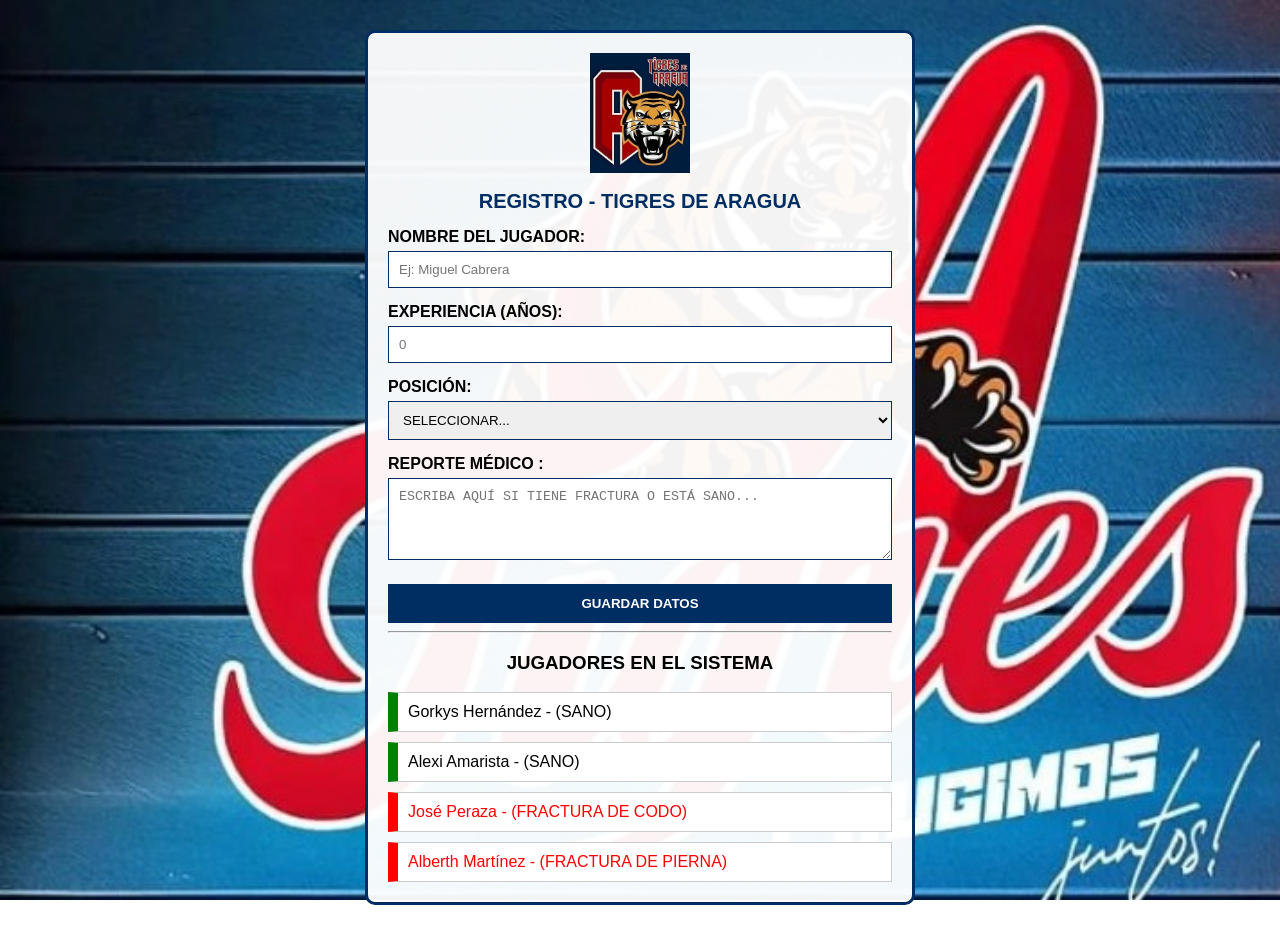
==== index.html @ 0ae6f410 "Rename tarea.html to index.html" ====
<!DOCTYPE html>
<html>
<head>
    <meta charset="UTF-8">
    <meta name="viewport" content="width=device-width, initial-scale=1.0">
    <title>TIGRES DE ARAGUA</title>
    <link rel="stylesheet" href="tarea.css">
</head>
<body>
    <div class="contenedor">
        <img src="Tigre.jpg" alt="Logo" class="logo">
        <h1>REGISTRO - TIGRES DE ARAGUA</h1>

        <form class="caja_registro">
            <label>NOMBRE DEL JUGADOR:</label>
            <input type="text" placeholder="Ej: Miguel Cabrera">

            <label>EXPERIENCIA (AÑOS):</label>
            <input type="number" placeholder="0">

            <label>POSICIÓN:</label>
            <select>
                <option>SELECCIONAR...</option>
                <option>LANZADOR</option>
                <option>BATEADOR</option>
            </select>

            <label>REPORTE MÉDICO :</label>
            <textarea placeholder="ESCRIBA AQUÍ SI TIENE FRACTURA O ESTÁ SANO..." rows="4"></textarea>

            <button type="button" onclick="alert('REGISTRO GUARDADO')">GUARDAR DATOS</button>
        </form>

        <hr>

        <h3>JUGADORES EN EL SISTEMA</h3>
        <div class="fichas">
            <div class="tarjeta ok">Gorkys Hernández - (SANO)</div>
            <div class="tarjeta ok">Alexi Amarista - (SANO)</div>
            <div class="tarjeta mal">José Peraza - (FRACTURA DE CODO)</div>
            <div class="tarjeta mal">Alberth Martínez - (FRACTURA DE PIERNA)</div>
        </div>
    </div>
</body>
</html>
---- tarea.css ----
body {
    background-image: url("Tigre aragua.jpg");
    background-size: cover;
    background-attachment: fixed;
    font-family: Arial, sans-serif;
    margin: 0;
    padding: 10px;
}
.contenedor {
    background-color: rgba(255, 255, 255, 0.95);
    
    max-width: 550px;
    width: 95%;
    margin: 20px auto;
    padding: 20px;
    border: 3px solid #002d62;
    border-radius: 10px;
    text-align: center;
   
    box-sizing: border-box;
}
.logo { width: 100px; }
h1 { color: #002d62; font-size: 20px; }
label { display: block; text-align: left; margin-top: 15px; font-weight: bold; }
input, select, textarea {
    width: 100%;
    padding: 10px;
    margin-top: 5px;
    border: 1px solid #002d62;
    box-sizing: border-box;
}
button {
    background-color: #002d62;
    color: white;
    width: 100%;
    padding: 12px;
    border: none;
    margin-top: 20px;
    font-weight: bold;
    cursor: pointer;
}
.tarjeta {
    text-align: left;
    padding: 10px;
    margin-top: 10px;
    border: 1px solid #ccc;
    background: white;
}
.ok { border-left: 10px solid green; }
.mal { border-left: 10px solid red; color: red; }
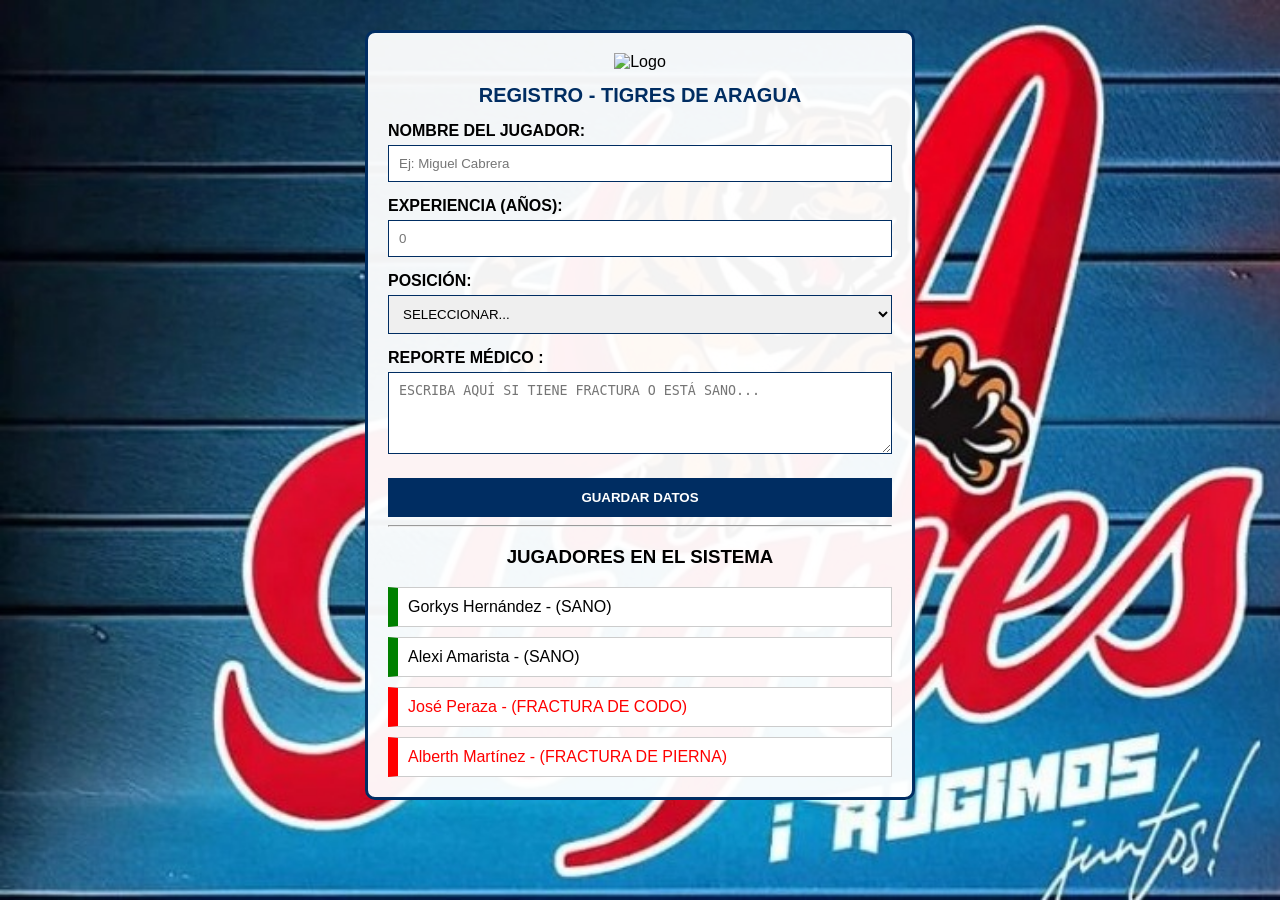
==== commit 8a5f4e2a: "Update index.html" ====
--- a/index.html
+++ b/index.html
@@ -8,7 +8,7 @@
 </head>
 <body>
     <div class="contenedor">
-        <img src="Tigre.jpg" alt="Logo" class="logo">
+        <img src="Tigre.JPG" alt="Logo" class="logo">
         <h1>REGISTRO - TIGRES DE ARAGUA</h1>
 
         <form class="caja_registro">
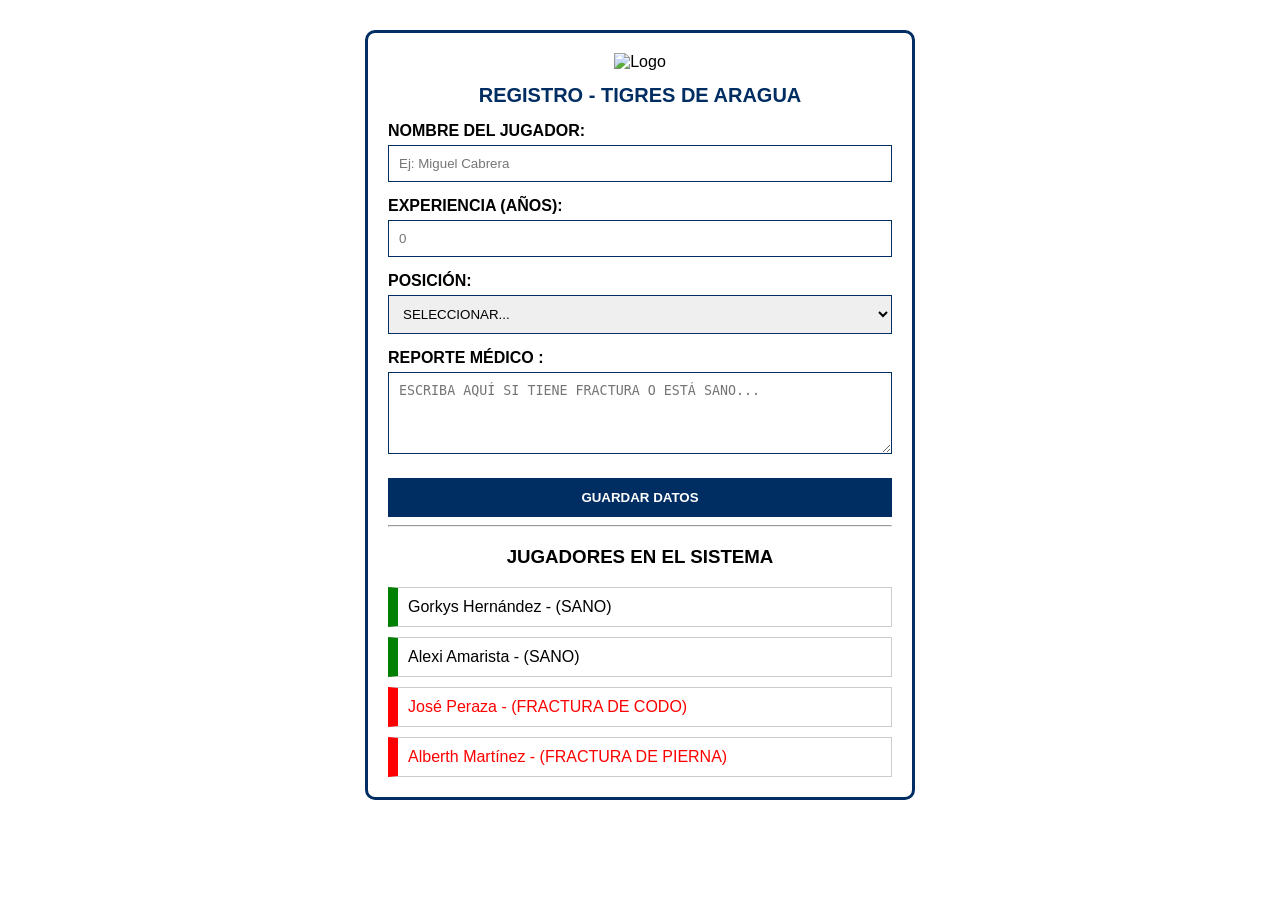
==== commit bce99652: "Update index.html" ====
--- a/index.html
+++ b/index.html
@@ -42,4 +42,7 @@
         </div>
     </div>
 </body>
-</html>
+</html> 
+
+
+
--- a/tarea.css
+++ b/tarea.css
@@ -1,5 +1,5 @@
 body {
-    background-image: url("Tigre aragua.jpg");
+    background-image: url("Tigre aragua.JPG");
     background-size: cover;
     background-attachment: fixed;
     font-family: Arial, sans-serif;
@@ -8,16 +8,14 @@
 }
 .contenedor {
     background-color: rgba(255, 255, 255, 0.95);
-    
     max-width: 550px;
-    width: 95%;
+    width: 95%; 
     margin: 20px auto;
     padding: 20px;
     border: 3px solid #002d62;
     border-radius: 10px;
     text-align: center;
-   
-    box-sizing: border-box;
+    box-sizing: border-box; 
 }
 .logo { width: 100px; }
 h1 { color: #002d62; font-size: 20px; }
@@ -47,4 +45,4 @@
     background: white;
 }
 .ok { border-left: 10px solid green; }
-.mal { border-left: 10px solid red; color: red; }+.mal { border-left: 10px solid red; color: red; }
